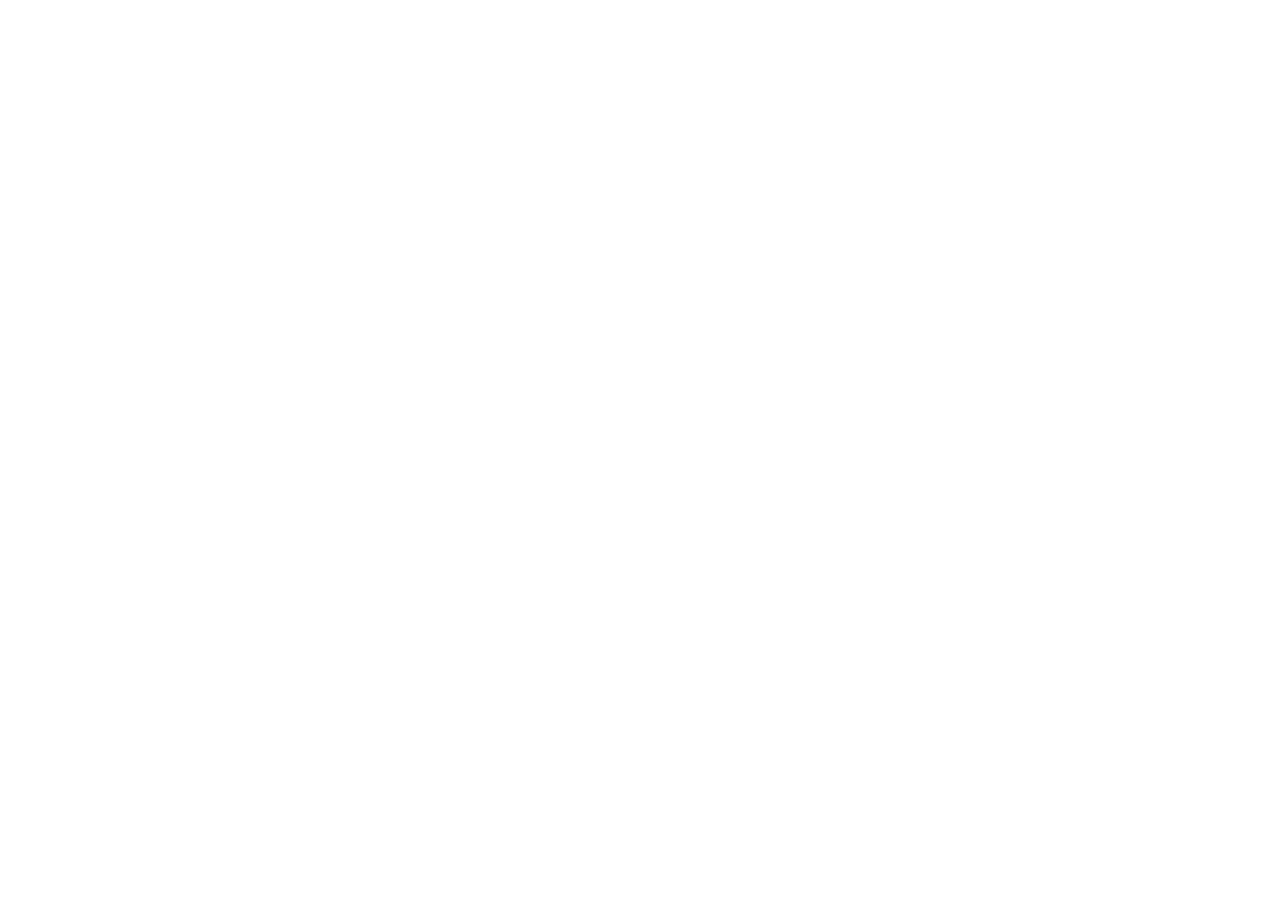
==== index.html @ 17a78716 "Add first files * add index.html and setup title and meta tags and external links * add main stylesh" ====
<!DOCTYPE html>
<html>
<head>
    <meta charset="utf-8" />
    <meta http-equiv="X-UA-Compatible" content="IE=edge">
    <title>ConnectLawyer</title>
    <meta name="description" content="We connect probono lawyers with indigent inmates in need of legal representation.">
    <meta name="keywords" content="ConnectLawyer, Indigent, Prison, Indigent Inmates, Lawyers, Legal, representation, Hope Behind Bars, Hope Behind Bars Africa">
    <meta name="viewport" content="width=device-width, initial-scale=1">
    <!-- Load Favicon -->
    <link rel="shortcut icon" href="favicon.ico" type="image/x-icon">
    <link rel="icon" href="favicon.ico" type="image/x-icon">
    <!-- Load Animate.css -->
    <link rel="stylesheet" href="https://cdnjs.cloudflare.com/ajax/libs/animate.css/3.7.0/animate.min.css">
    <!-- Load Bootstrap 4-->
    <link rel="stylesheet" href="https://stackpath.bootstrapcdn.com/bootstrap/4.1.3/css/bootstrap.min.css" integrity="sha384-MCw98/SFnGE8fJT3GXwEOngsV7Zt27NXFoaoApmYm81iuXoPkFOJwJ8ERdknLPMO"
        crossorigin="anonymous">
    <!-- Load sweetalert.js -->
    <script src="https://unpkg.com/sweetalert/dist/sweetalert.min.js"></script>
    <!-- Load Font Awesome -->
    <link rel="stylesheet" href="https://cdnjs.cloudflare.com/ajax/libs/font-awesome/4.7.0/css/font-awesome.min.css">
    <!-- Load Main Stylesheet -->
    <link rel="stylesheet" type="text/css" media="screen" href="./css/main.css" />
</head>
<body>

<script src="./scripts/main.js></script>
</body>
</html>
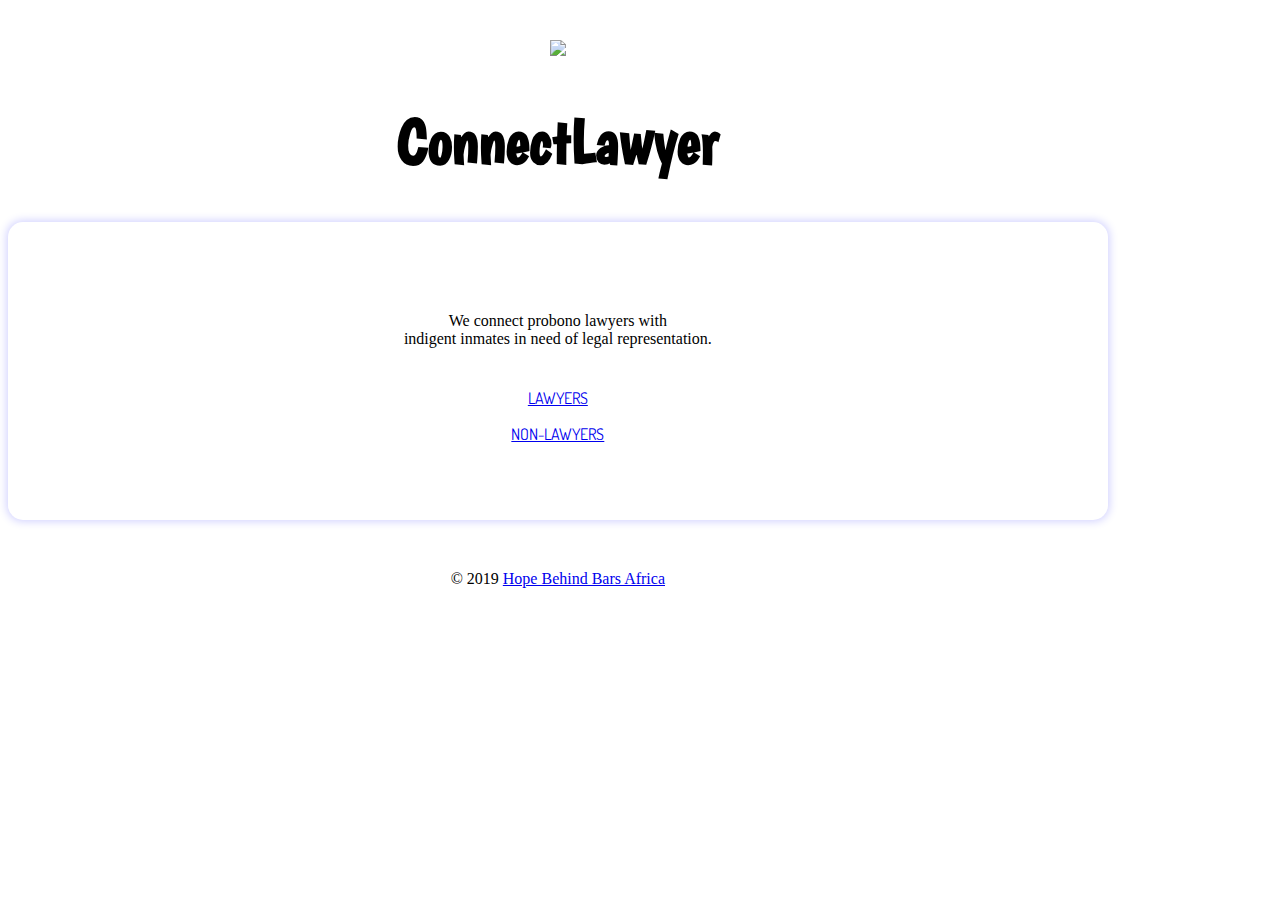
==== commit ce23c1a0: "Complete Front Page of the app * add Google fonts * add frontend elements" ====
--- a/index.html
+++ b/index.html
@@ -10,6 +10,8 @@
     <!-- Load Favicon -->
     <link rel="shortcut icon" href="favicon.ico" type="image/x-icon">
     <link rel="icon" href="favicon.ico" type="image/x-icon">
+    <!-- Load Google Fonts -->
+    <link href="https://fonts.googleapis.com/css?family=Boogaloo|Dosis|Slabo+27px" rel="stylesheet">
     <!-- Load Animate.css -->
     <link rel="stylesheet" href="https://cdnjs.cloudflare.com/ajax/libs/animate.css/3.7.0/animate.min.css">
     <!-- Load Bootstrap 4-->
@@ -23,6 +25,41 @@
     <link rel="stylesheet" type="text/css" media="screen" href="./css/main.css" />
 </head>
 <body>
+    <div class="container" style="max-width: 87%;">
+        <div class="row justify-content-start">
+            <div class="col top-margin">
+                <p class="text-center animated pulse infinite"><img src="https://hopebehindbarsafrica.org/wp-content/uploads/2019/01/logo.png" style="width:200px;" /></p>
+                <h1 style="font-size:400%;" class="boogaloo text-center">ConnectLawyer</h1>
+            </div>
+        </div>
+
+        <div class="row justify-content-center top-margin">
+            <div class="col-md-auto"  id="form">
+                <p style="margin-top: 50px; text-align: center;">We connect probono lawyers with <br> indigent inmates in need of legal
+                    representation.</p>
+                <!-- button begins here -->
+                <div class="row top-margin" style="padding-bottom: 40px;">
+                    <div class="col">
+                        <p class="text-center dosis">
+                            <a href="lawyers.html" class="btn btn-success" style="padding-left: 40px; padding-right:40px; margin-top:20px; text-transform: uppercase;">LAWYERS</a>
+                        </p>
+                    </div>
+                    <div class="col">
+                        <p class="text-center dosis">
+                            <a href="non-lawyer.html" class="btn btn-primary" style="padding-left: 40px; padding-right:40px; margin-top:20px; text-transform: uppercase;">NON-LAWYERS</a>
+                        </p>
+                    </div>
+                </div>
+            </div>
+        </div>
+
+        <!-- footer begins here -->
+        <div class="row top-margin" style="margin-top:50px;">
+            <div class="col">
+                <p class="text-center">&copy; 2019 <a href="https://hopebehindbarsafrica.org">Hope Behind Bars Africa</a></p>
+            </div>
+        </div>
+    </div>
 
 <script src="./scripts/main.js></script>
 </body>
--- a/css/main.css
+++ b/css/main.css
@@ -0,0 +1,40 @@
+.boogaloo {
+    font-family: 'Boogaloo', cursive;
+}
+
+.dosis {
+    font-family: 'Dosis', sans-serif;
+}
+
+.slabo {
+    font-family: 'Slabo 27px', serif;
+}
+
+.bold {
+    font-weight: bold;
+}
+
+.top-margin {
+    margin-top: 40px;
+}
+
+.bottom-margin {
+    margin-bottom: 40px;
+}
+
+.container {
+    max-width: 90%;
+}
+
+.text-center {
+    text-align: center;
+}
+
+#form {
+    border-style: solid;
+    border-color: rgb(180, 180, 180);
+    border-radius: 15px;
+    border-width: 0px;
+    padding: 40px 40px 20px 40px;
+    box-shadow: 0px 0px 10px 0.5px rgba(0, 0, 255, .2);
+}
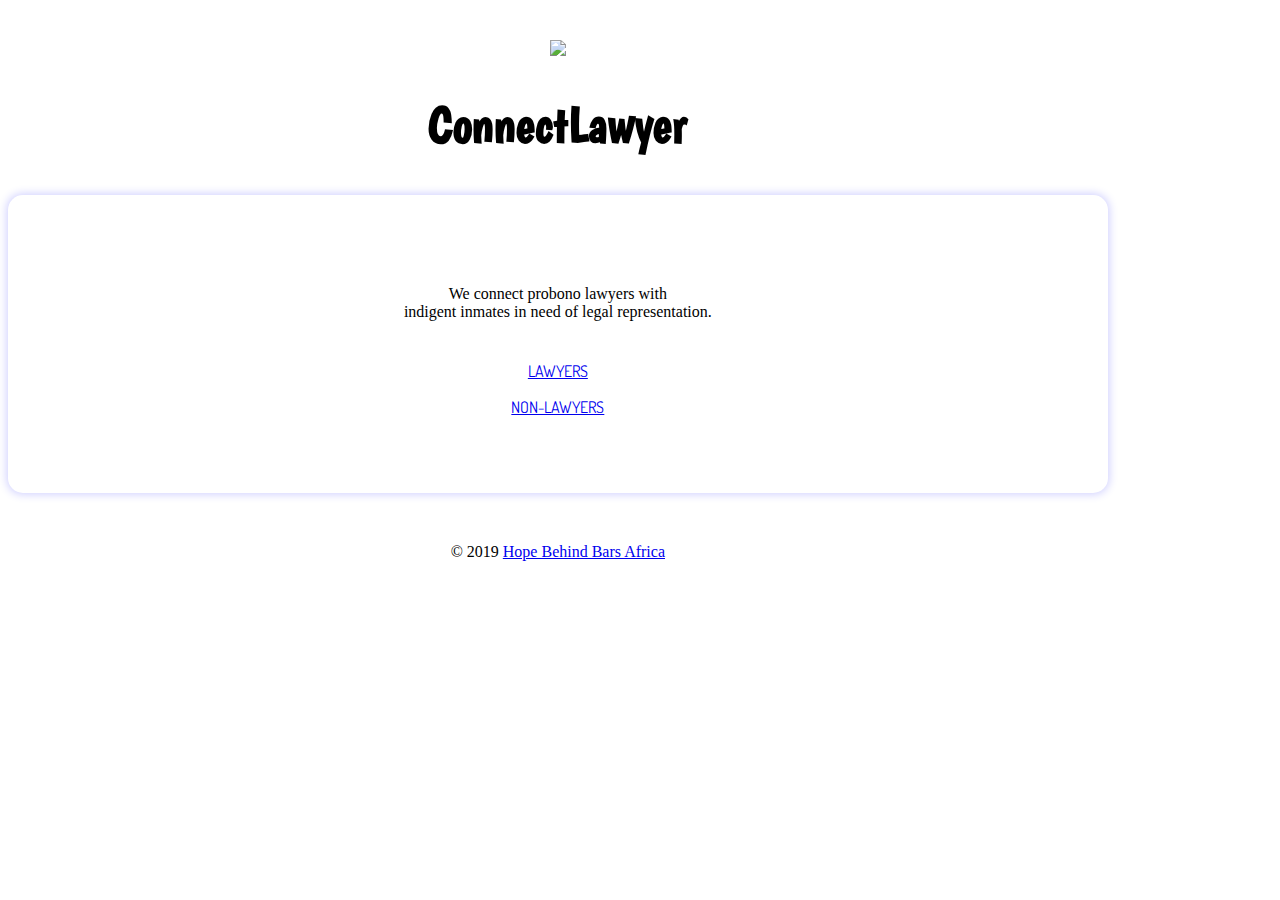
==== commit 650fe72b: "Changed the font of 'Connect Lawyer'" ====
--- a/index.html
+++ b/index.html
@@ -29,7 +29,7 @@
         <div class="row justify-content-start">
             <div class="col top-margin">
                 <p class="text-center animated pulse infinite"><img src="https://hopebehindbarsafrica.org/wp-content/uploads/2019/01/logo.png" style="width:200px;" /></p>
-                <h1 style="font-size:400%;" class="boogaloo text-center">ConnectLawyer</h1>
+                <h1 style="font-size:320%;" class="boogaloo text-center">ConnectLawyer</h1>
             </div>
         </div>
 
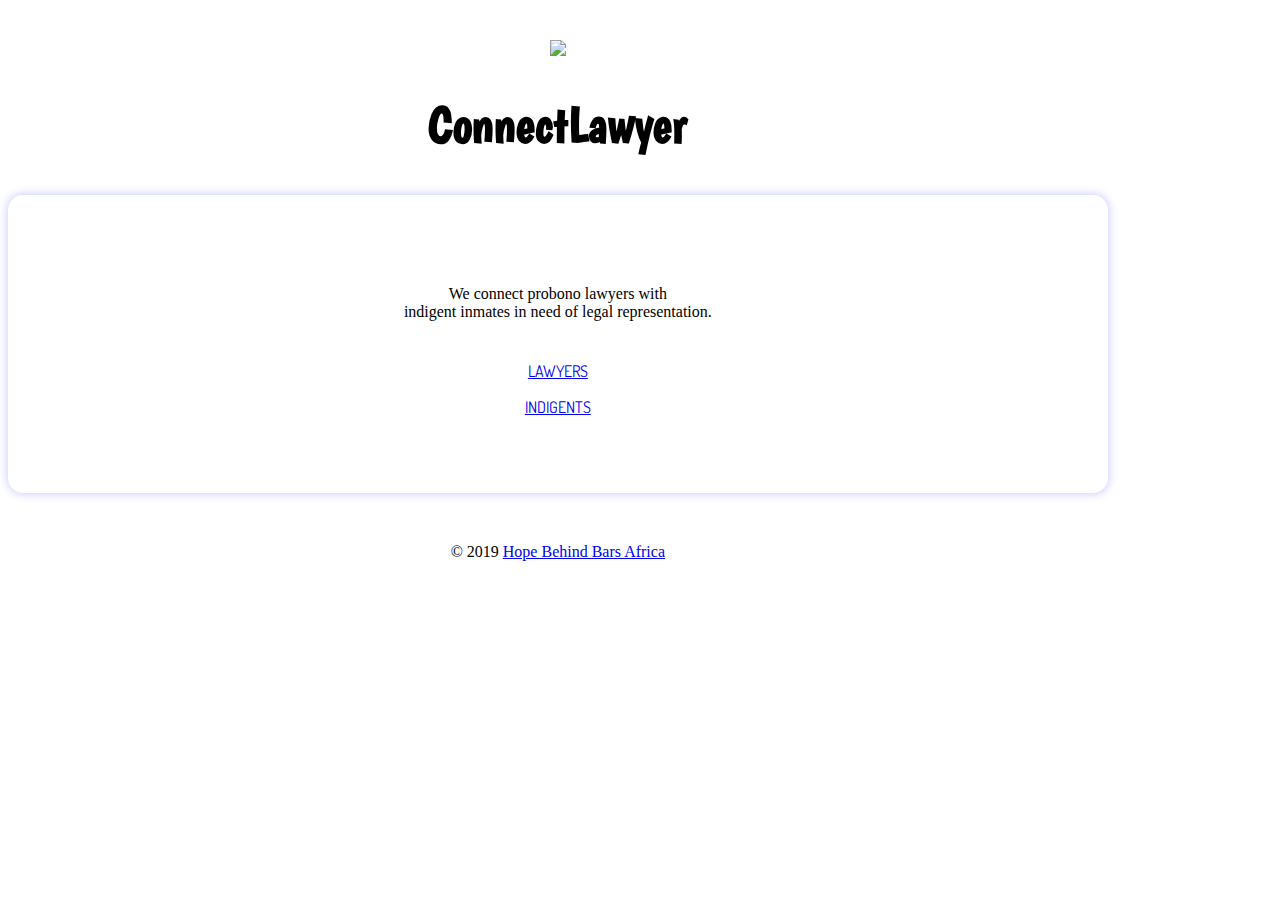
==== commit d1c44189: "Create the interface of the indigent form * edited the links of the app frontend" ====
--- a/index.html
+++ b/index.html
@@ -46,7 +46,7 @@
                     </div>
                     <div class="col">
                         <p class="text-center dosis">
-                            <a href="non-lawyer.html" class="btn btn-primary" style="padding-left: 40px; padding-right:40px; margin-top:20px; text-transform: uppercase;">NON-LAWYERS</a>
+                            <a href="indigents.html" class="btn btn-primary" style="padding-left: 40px; padding-right:40px; margin-top:20px; text-transform: uppercase;">INDIGENTS</a>
                         </p>
                     </div>
                 </div>
@@ -54,13 +54,13 @@
         </div>
 
         <!-- footer begins here -->
-        <div class="row top-margin" style="margin-top:50px;">
+        <div class="row top-margin bottom-margin" style="margin-top:50px;">
             <div class="col">
                 <p class="text-center">&copy; 2019 <a href="https://hopebehindbarsafrica.org">Hope Behind Bars Africa</a></p>
             </div>
         </div>
     </div>
 
-<script src="./scripts/main.js></script>
+<script src="./scripts/main.js"></script>
 </body>
 </html>--- a/css/main.css
+++ b/css/main.css
@@ -1,3 +1,9 @@
+.orange {
+    color: #fc9700;
+}
+.red {
+    color: #dc3545;
+}
 .boogaloo {
     font-family: 'Boogaloo', cursive;
 }
